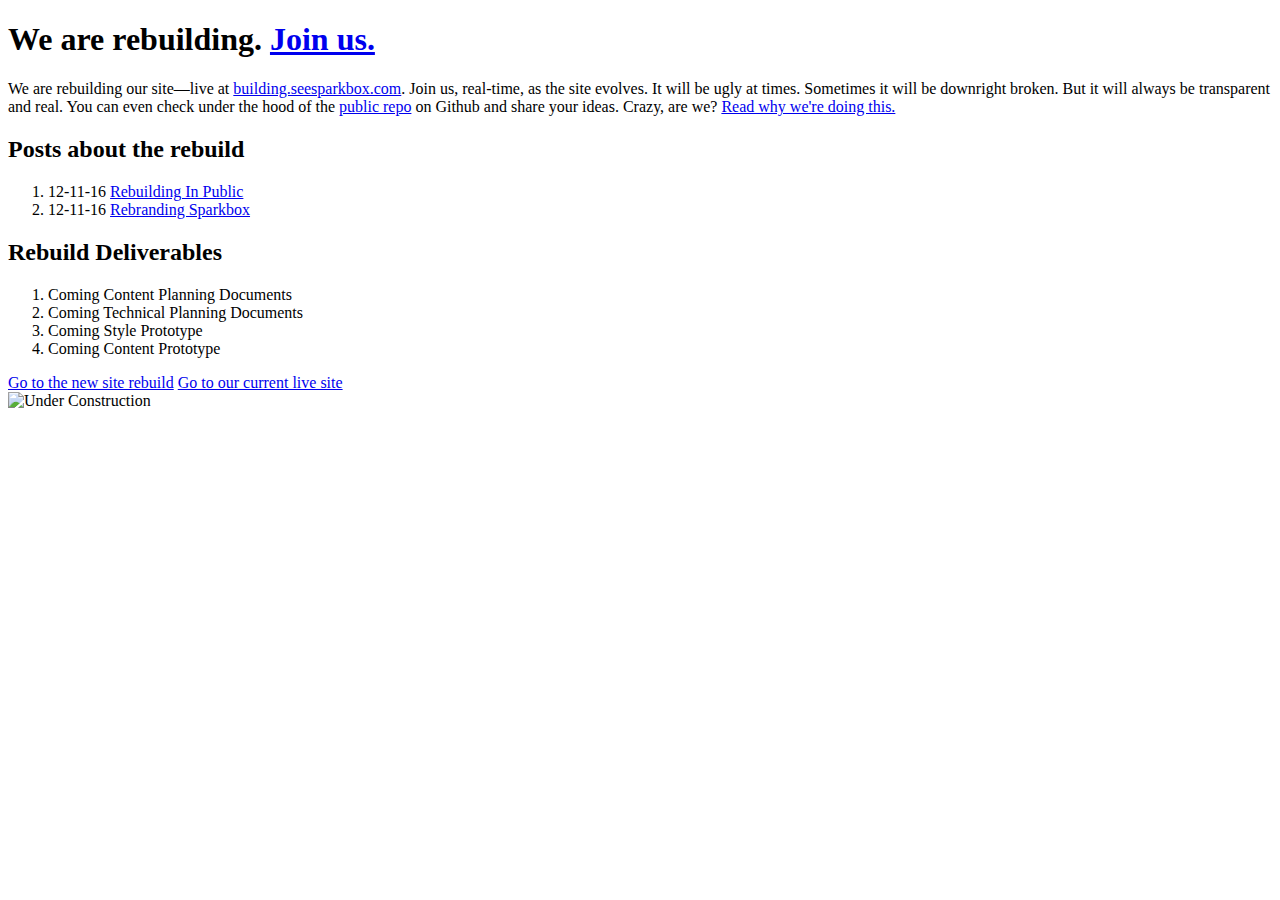
==== index.html @ e5a9d983 "added google analytics" ====
<!doctype html>
<!--[if lt IE 7]> <html class="no-js lt-ie9 lt-ie8 lt-ie7" lang="en"> <![endif]-->
<!--[if IE 7]>    <html class="no-js lt-ie9 lt-ie8 ie7" lang="en"> <![endif]-->
<!--[if IE 8]>    <html class="no-js lt-ie9 ie8" lang="en"> <![endif]-->
<!--[if gt IE 8]><!--> <html class="no-js" lang="en"> <!--<![endif]-->
<head>

  <meta charset="utf-8">
  <meta name="viewport" content="width=device-width,initial-scale=1.0">

  <title>Sparkbox is rebuilding!</title>

  <!-- we'll want no-mq stylesheets here, but it's all self-contained for now -->
  <link rel="stylesheet" href="stylesheets/base.css">

  <script src="/js/libs/modernizr-1.7.min.js"></script>

</head>

<body>

  <div class="build-header" id="build-header">

    <h1 class="heading">We are rebuilding. <a id="build-reveal" class="build-reveal" href="#">Join us.</a></h1>

    <div class="build-body">
      <div class="explanation-wrapper">
        <div class="explanation">
          <div class="sb-logo"></div>
          <p>
            We are rebuilding our site&mdash;live at <a href="http://building.seesparkbox.com">building.seesparkbox.com</a>.
            Join us, real-time, as the site evolves. It will be ugly at times.
            Sometimes it will be downright broken.
            But it will always be transparent and real. You can even check under the
            hood of the <a href="https://github.com/sparkbox/sparkbox-website">public repo</a> on Github and share your ideas.
            Crazy, are we? <a href="http://seesparkbox.com/foundry/rebuilding_in_public">Read why we're doing this.</a>
          </p>
        </div>
      </div>

      <div class="rebuild-links-wrapper">
        <div class="rebuild-links">

          <div class="posts">
            <h2>Posts about the rebuild</h2>
            <ol class="date-list">
              <li>
                <time datetime="2012-11-16" class="dl-when">12-11-16</time>
                <a href="http://seesparkbox.com/foundry/rebuilding_in_public" class="dl-what">Rebuilding In Public</a>
              </li>
              <li>
                <time datetime="2012-11-16" class="dl-when">12-11-16</time>
                <a href="http://seesparkbox.com/foundry/rebranding_sparkbox" class="dl-what">Rebranding Sparkbox</a>
              </li>
            </ol>
          </div>

          <div class="deliverables">
            <h2>Rebuild Deliverables</h2>
            <ol class="date-list">
              <li class="dl-upcoming">
                <span class="dl-when">Coming</span>
                <span class="dl-what">Content Planning Documents</span>
              </li>
              <li class="dl-upcoming">
                <span class="dl-when">Coming</span>
                <span class="dl-what">Technical Planning Documents</span>
              </li>
              <li class="dl-upcoming">
                <span class="dl-when">Coming</span>
                <span class="dl-what">Style Prototype</span>
              </li>
              <li class="dl-upcoming">
                <span class="dl-when">Coming</span>
                <span class="dl-what">Content Prototype</span>
              </li>
            </ol>
          </div>

        </div>
      </div>

      <div class="site-links-wrapper">
        <div class="site-links">
          <a class="external-link" href="http://building.seesparkbox.com">Go to the new site rebuild</a>
          <a class="external-link" href="http://seesparkbox.com">Go to our current live site</a>
        </div>
      </div>
    </div>

  </div>

  <div class="construction">
    <img alt="Under Construction" src="/i/construction.gif" />
  </div>

  <script src="http:////ajax.googleapis.com/ajax/libs/jquery/1.8.2/jquery.min.js"></script>
  <script>window.jQuery || document.write('<script src="/js/libs/jquery-1.8.2.min.js"><\/script>')</script>

  <!-- typekit will be removed later -->
  <script type="text/javascript" src="http://use.typekit.com/sse5unk.js"></script>
  <script type="text/javascript">try{Typekit.load();}catch(e){}</script>

  <!-- as soon as more JS is added, this should be concatenated -->
  <script src="/js/build-header.js"></script>
  
  <script type="text/javascript">
  
    var _gaq = _gaq || [];
    _gaq.push(['_setAccount', 'UA-20951146-2']);
    _gaq.push(['_trackPageview']);
  
    (function() {
      var ga = document.createElement('script'); ga.type = 'text/javascript'; ga.async = true;
      ga.src = ('https:' == document.location.protocol ? 'https://ssl' : 'http://www') + '.google-analytics.com/ga.js';
      var s = document.getElementsByTagName('script')[0]; s.parentNode.insertBefore(ga, s);
    })();
  
  </script>

</body>
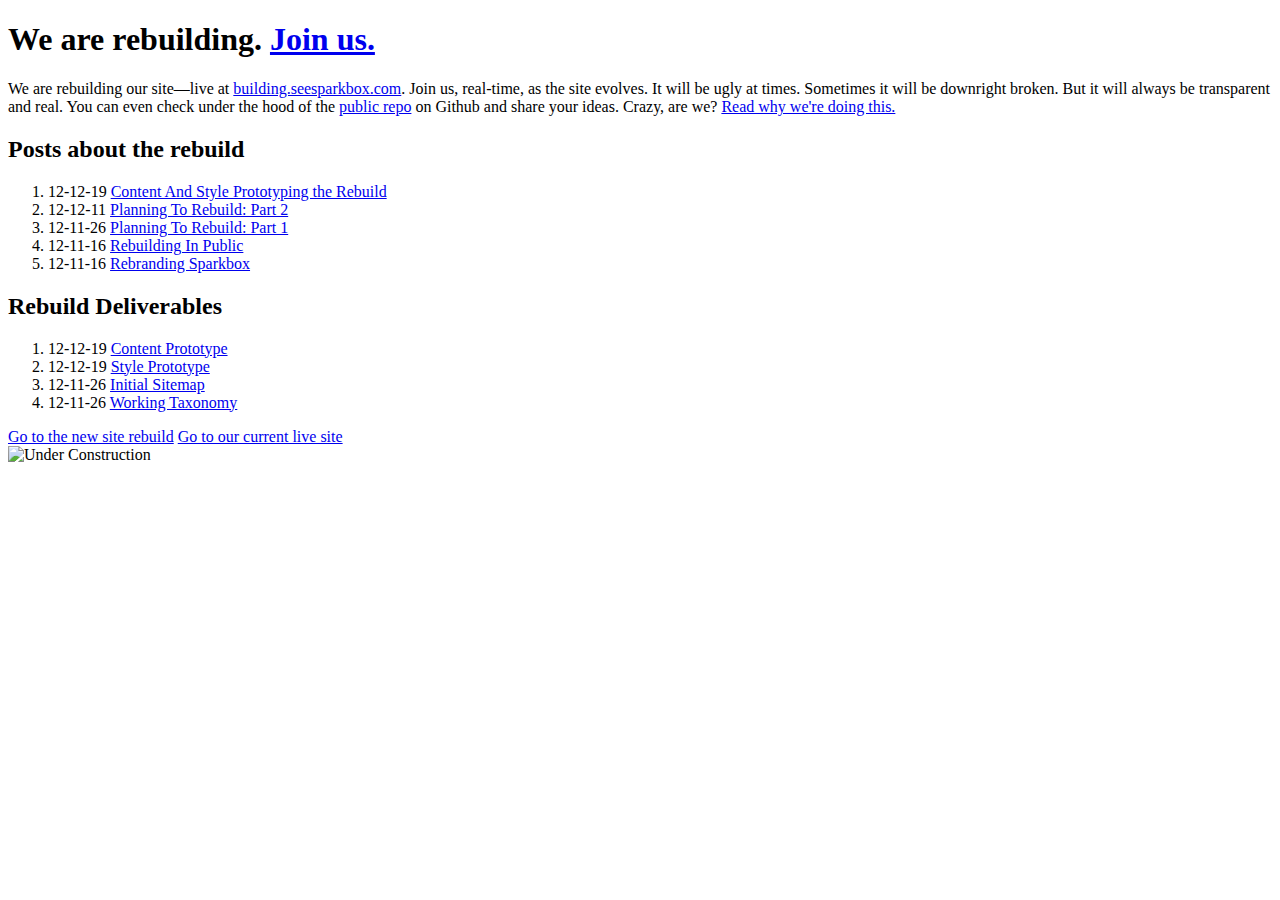
==== commit 0ab83d03: "added 12/19 post and deliverables to rebuild banner" ====
--- a/index.html
+++ b/index.html
@@ -8,7 +8,7 @@
   <meta charset="utf-8">
   <meta name="viewport" content="width=device-width,initial-scale=1.0">
 
-  <title>Sparkbox is rebuilding!</title>
+  <title>Sparkbox is rebuilding.</title>
 
   <!-- we'll want no-mq stylesheets here, but it's all self-contained for now -->
   <link rel="stylesheet" href="stylesheets/base.css">
@@ -45,6 +45,18 @@
             <h2>Posts about the rebuild</h2>
             <ol class="date-list">
               <li>
+                <time datetime="2012-12-19" class="dl-when">12-12-19</time>
+                <a href="http://seesparkbox.com/foundry/content_and_style_prototyping_the_rebuild" class="dl-what">Content And Style Prototyping the Rebuild</a>
+              </li>
+              <li>
+                <time datetime="2012-12-11" class="dl-when">12-12-11</time>
+                <a href="http://seesparkbox.com/foundry/planning_to_rebuild_part_2" class="dl-what">Planning To Rebuild: Part 2</a>
+              </li>
+							<li>
+							  <time datetime="2012-11-26" class="dl-when">12-11-26</time>
+							  <a href="http://seesparkbox.com/foundry/planning_to_rebuild_part_1" class="dl-what">Planning To Rebuild: Part 1</a>
+							</li>
+              <li>
                 <time datetime="2012-11-16" class="dl-when">12-11-16</time>
                 <a href="http://seesparkbox.com/foundry/rebuilding_in_public" class="dl-what">Rebuilding In Public</a>
               </li>
@@ -58,21 +70,21 @@
           <div class="deliverables">
             <h2>Rebuild Deliverables</h2>
             <ol class="date-list">
-              <li class="dl-upcoming">
-                <span class="dl-when">Coming</span>
-                <span class="dl-what">Content Planning Documents</span>
+              <li>
+                <time datetime="2012-12-19" class="dl-when">12-12-19</time>
+                <a href="http://building.seesparkbox.com/content-prototype/index.php" class="dl-what">Content Prototype</a>
               </li>
-              <li class="dl-upcoming">
-                <span class="dl-when">Coming</span>
-                <span class="dl-what">Technical Planning Documents</span>
+              <li>
+                <time datetime="2012-12-19" class="dl-when">12-12-19</time>
+                <a href="http://building.seesparkbox.com/style-prototype/" class="dl-what">Style Prototype</a>
               </li>
-              <li class="dl-upcoming">
-                <span class="dl-when">Coming</span>
-                <span class="dl-what">Style Prototype</span>
+              <li>
+                <time datetime="2012-11-26" class="dl-when">12-11-26</time>
+                <a href="http://building.seesparkbox.com/downloads/seesparkbox_site_v2_planning.pdf" class="dl-what">Initial Sitemap</a>
               </li>
-              <li class="dl-upcoming">
-                <span class="dl-when">Coming</span>
-                <span class="dl-what">Content Prototype</span>
+              <li>
+                <time datetime="2012-11-26" class="dl-when">12-11-26</time>
+                <a href="http://building.seesparkbox.com/downloads/seesparkbox_site_taxonomy.pdf" class="dl-what">Working Taxonomy</a>
               </li>
             </ol>
           </div>
